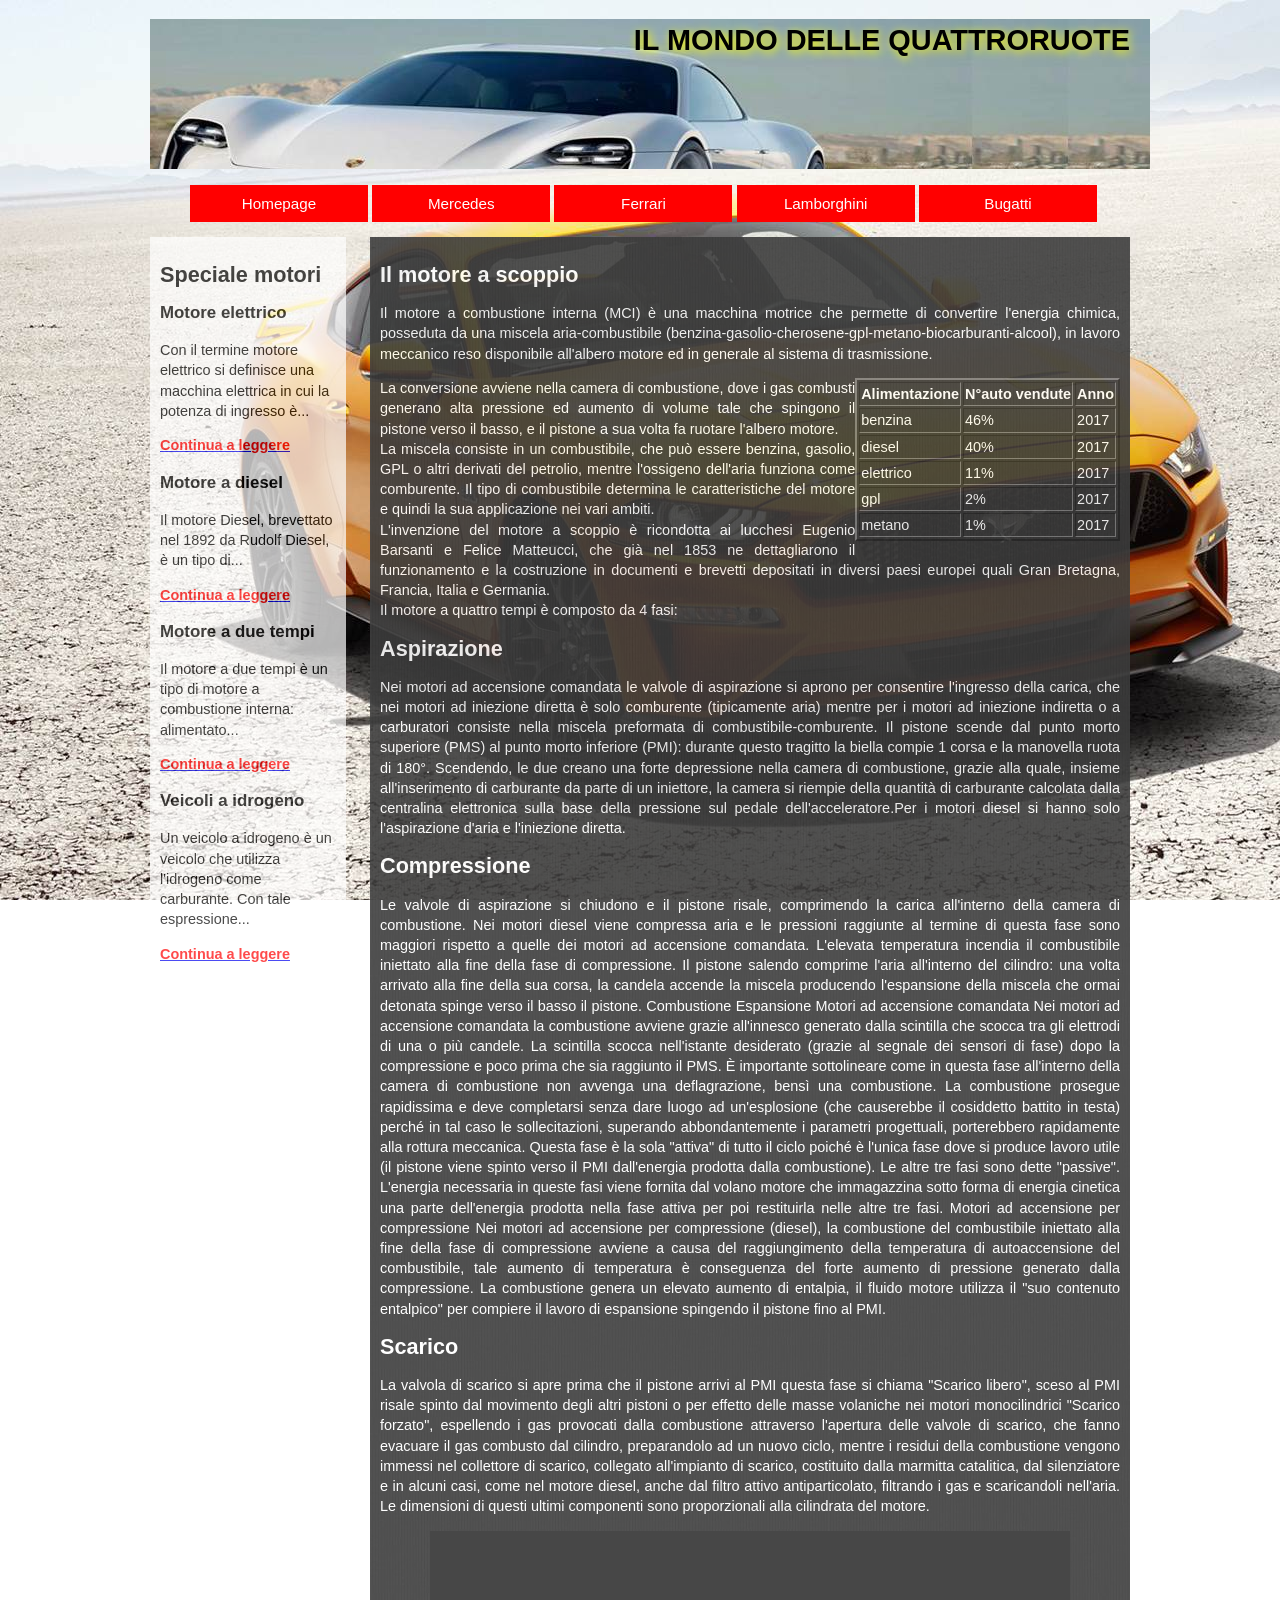
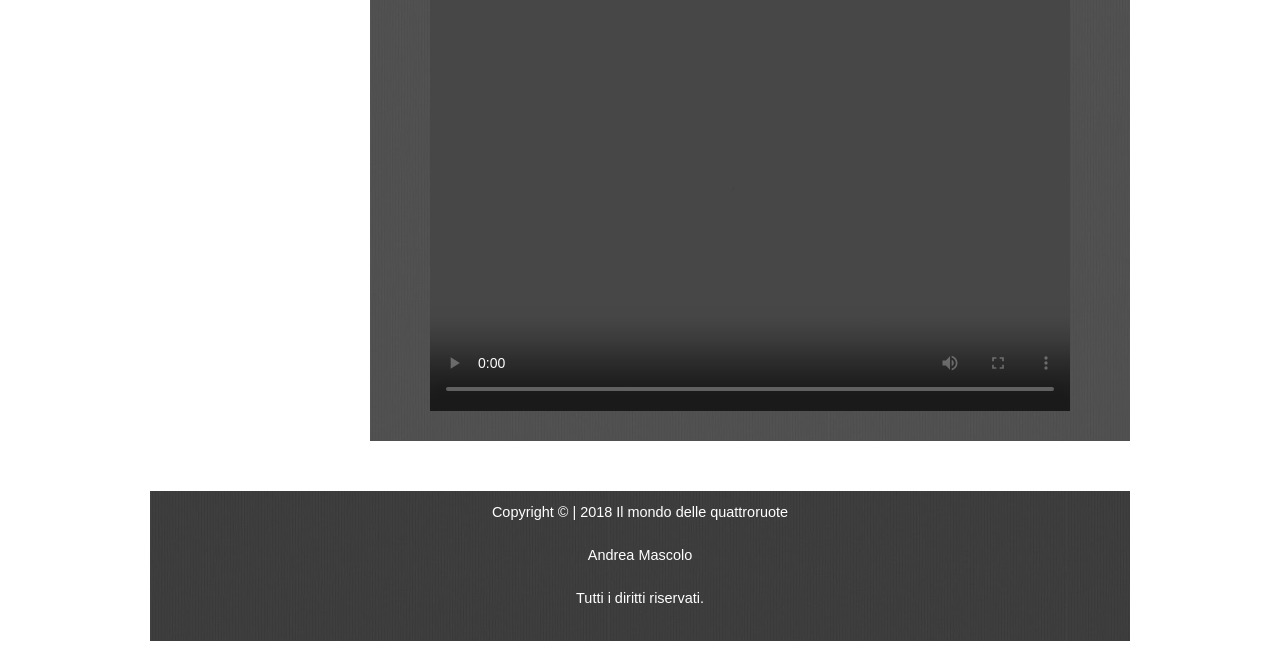
==== index.html @ 97b82dee "Add author name to footer in index.html Updated the footer to include the author's name." ====
<!doctype html>
<html lang="it">
<head>
	<meta charset="utf-8" />
	<title>Home | I motori </title>
	<link href="./css/stile.css" rel="stylesheet" type="text/css" />
</head>
<body>
	<header> 
		<h1> IL MONDO DELLE QUATTRORUOTE </h1>
	</header>
	<div id="menu">
		<ul>
			<li><a href="index.html" title="Homepage">Homepage</a></li>
			<li><a href="Mercedes.html" title="Mercedes">Mercedes</a></li> 
			<li><a href="Ferrari.html" title="Ferrari">Ferrari</a></li>
			<li><a href="Lamborghini.html" title="Lamborghini">Lamborghini</a></li>
			<li><a href="Bugatti.html" title="Bugatti">Bugatti</a></li>
		</ul>
	</div>
	<aside>
		<h2> Speciale motori </h2>
		<h3> Motore elettrico </h3>
		<p> Con il termine motore elettrico si definisce una macchina elettrica in cui la potenza di ingresso è...</p>
			<a href=https://it.wikipedia.org/wiki/Motore_elettrico  target="_blanck" ><div id=aside><b>Continua a leggere</b></div></a>
		<h3> Motore a diesel </h3>
		<p> Il motore Diesel, brevettato nel 1892 da Rudolf Diesel, è un tipo di...</p> 
			<a href=https://it.wikipedia.org/wiki/Motore_Diesel target="_blanck"><div id=aside><b>Continua a leggere</b></div></a>
		<h3> Motore a due tempi </h3>
		<p> Il motore a due tempi è un tipo di motore a combustione interna: alimentato... </p>
			<a href=https://it.wikipedia.org/wiki/Motore_a_due_tempi target="_blanck"><div id=aside><b>Continua a leggere</b></div></a>
		<h3> Veicoli a idrogeno </h3>
		<p> Un veicolo a idrogeno è un veicolo che utilizza l'idrogeno come carburante. Con tale espressione...</p>
			<a href=https://it.wikipedia.org/wiki/Veicolo_a_idrogeno target="_blanck"><div id=aside><b>Continua a leggere</b></div></a>
	</aside>
	<section>
		<article>
			<h2> Il motore a scoppio</h2>
				<p>Il motore a combustione interna (MCI) è una macchina motrice che permette di convertire l'energia chimica, posseduta da 
				una miscela aria-combustibile (benzina-gasolio-cherosene-gpl-metano-biocarburanti-alcool), in lavoro meccanico reso 
				disponibile all'albero motore ed in generale al sistema di trasmissione.<br>
				<table border=2 align="right" hspace="20" vspace="20">
					<th> Alimentazione<th>N°auto vendute<th>Anno
					<tr><td>benzina<td>46%<td>2017</tr>
					<tr><td>diesel<td>40%<td>2017</tr>
					<tr><td>elettrico<td>11%<td>2017</tr>
					<tr><td>gpl<td>2%<td>2017</tr>
					<tr><td>metano<td>1%<td>2017</tr>
				</table>
				La conversione avviene nella camera di combustione, dove i gas combusti generano alta pressione ed aumento di volume tale 
				che spingono il pistone verso il basso, e il pistone a sua volta fa ruotare l'albero motore.<br>
				La miscela consiste in un combustibile, che può essere benzina, gasolio, GPL o altri derivati del petrolio, mentre 
				l'ossigeno dell'aria funziona come comburente. Il tipo di combustibile determina le caratteristiche del motore e quindi 
				la sua applicazione nei vari ambiti. <br>
				L'invenzione del motore a scoppio è ricondotta ai lucchesi Eugenio Barsanti e Felice Matteucci, che già nel 1853 ne 
				dettagliarono il funzionamento e la costruzione in documenti e brevetti depositati in diversi paesi europei quali Gran 
				Bretagna, Francia, Italia e Germania.<br> 
				Il motore  a quattro tempi è composto da 4 fasi:</p>
			<h2> Aspirazione </h2>
				<p>Nei motori ad accensione comandata le valvole di aspirazione si aprono per consentire l'ingresso della carica, che nei motori ad 
				iniezione diretta è solo comburente (tipicamente aria) mentre per i motori ad iniezione indiretta o a carburatori consiste nella 
				miscela preformata di combustibile-comburente. Il pistone scende dal punto morto superiore (PMS) al punto morto inferiore (PMI): 
				durante questo tragitto la biella compie 1 corsa e la manovella ruota di 180°. Scendendo, le due creano una forte depressione nella 
				camera di combustione, grazie alla quale, insieme all'inserimento di carburante da parte di un iniettore, la camera si riempie della 
				quantità di carburante calcolata dalla centralina elettronica sulla base della pressione sul pedale dell'acceleratore.Per i motori 
				diesel si hanno solo l'aspirazione d'aria e l'iniezione diretta.</p>
			<h2> Compressione </h2>
				<p>Le valvole di aspirazione si chiudono e il pistone risale, comprimendo la carica all'interno della camera di combustione.
				Nei motori diesel viene compressa aria e le pressioni raggiunte al termine di questa fase sono maggiori rispetto a quelle dei 
				motori ad accensione comandata. L'elevata temperatura incendia il combustibile iniettato alla fine della fase di compressione.
				Il pistone salendo comprime l'aria all'interno del cilindro: una volta arrivato alla fine della sua corsa, la candela accende 
				la miscela producendo l'espansione della miscela che ormai detonata spinge verso il basso il pistone.
				Combustione Espansione
				Motori ad accensione comandata
				Nei motori ad accensione comandata la combustione avviene grazie all'innesco generato dalla scintilla che scocca tra gli elettrodi di una o più candele. 
				La scintilla scocca nell'istante desiderato (grazie al segnale dei sensori di fase) dopo la compressione e poco prima che sia raggiunto il PMS. È importante
				sottolineare come in questa fase all'interno della camera di combustione non avvenga una deflagrazione, bensì una combustione. La combustione prosegue 
				rapidissima e deve completarsi senza dare luogo ad un'esplosione (che causerebbe il cosiddetto battito in testa) perché in tal caso le sollecitazioni, 
				superando abbondantemente i parametri progettuali, porterebbero rapidamente alla rottura meccanica. Questa fase è la sola "attiva" di tutto il ciclo poiché 
				è l'unica fase dove si produce lavoro utile (il pistone viene spinto verso il PMI dall'energia prodotta dalla combustione). Le altre tre fasi sono dette 
				"passive". L'energia necessaria in queste fasi viene fornita dal volano motore che immagazzina sotto forma di energia cinetica una parte dell'energia 
				prodotta nella fase attiva per poi restituirla nelle altre tre fasi.
				Motori ad accensione per compressione
				Nei motori ad accensione per compressione (diesel), la combustione del combustibile iniettato alla fine della fase di compressione avviene a causa del 
				raggiungimento della temperatura di autoaccensione del combustibile, tale aumento di temperatura è conseguenza del forte aumento di pressione generato 
				dalla compressione. La combustione genera un elevato aumento di entalpia, il fluido motore utilizza il "suo contenuto entalpico" per compiere il lavoro 
				di espansione spingendo il pistone fino al PMI.</p>
			<h2>Scarico</h2>
				<p>La valvola di scarico si apre prima che il pistone arrivi al PMI questa fase si chiama "Scarico libero", sceso al PMI risale spinto dal movimento degli
				altri pistoni o per effetto delle masse volaniche nei motori monocilindrici "Scarico forzato", espellendo i gas provocati dalla combustione attraverso 
				l'apertura delle valvole di scarico, che fanno evacuare il gas combusto dal cilindro, preparandolo ad un nuovo ciclo, mentre i residui della combustione 
				vengono immessi nel collettore di scarico, collegato all'impianto di scarico, costituito dalla marmitta catalitica, dal silenziatore e in alcuni casi, 
				come nel motore diesel, anche dal filtro attivo antiparticolato, filtrando i gas e scaricandoli nell'aria. Le dimensioni di questi ultimi componenti sono 
				proporzionali alla cilindrata del motore.</p>
		<article>	
			<div id="video">
				<video width="640" height="480" controls>
					<source src="./video/Funzionamento_motore.mp4" type="video/mp4">
				</video>
			</div>
		</article>
	</section>	
</body>
<footer>
	<div id="footer">
		Copyright © | 2018 Il mondo delle quattroruote<br>
		Andrea Mascolo<br>
		Tutti i diritti riservati.<br>
</footer>
</html>
---- css/stile.css ----
header {
	width:980px;
	height:150px;
	text-transform: uppercase;
	text-align:right;
	padding-right:20px;
	margin:10px auto;
	text-shadow: 2px 2px 10px yellow;
	background-image:url(../img/porshe.jpg);
	font-family:Helvetica, serif;
	font-size:95%;
	line-height:3em
}

div#menu a {
	display:inline-block;
	color:white;
	background-color: red;
	font-family:Helvetica;
	text-decoration:none;
	text-align:center;
    width: 150px;
    padding: 8px 14px;
}
	#menu a:hover, a:active {
    background-color: purple;
}
div#menu li{
	display:inline
}

body {
	width:980px;
	margin:10px auto;
	background-image:url(../img/mustang.jpg);
	background-attachment:fixed;
	fi lter:blur(5px);
	font-family:Helvetica, Arial, Verdana, sans-serif;
	font-size:95%;
	line-height:1.4em
}


aside {
	width:18%;
	float:left;
	text-align:left;
	margin-bottom:20px auto;
	padding: 10px;
	background-color:white;
	color:black;
	opacity:0.7;
	font-family: Arial;
	font-size:95%;
	line-height:1.4em;
}


div#aside {
	color:red;
	text-decoration:none;	
}

section {
	margin:10px auto;
	margin-left:220px;
	text-align:justify;
	padding:10px;
	background-image:url(../img/grigio_scuro.jpg);
	opacity:0.9;
	color:white;
	font-family:Helvetica, Arial, Verdana, sans-serif;
	font-size:95%;
	line-height:1.4em
}

div#tabella {
	text-align:center;
	align-items:right;
	padding-left:200px;
}
div#video {
	padding-left:50px;
	height:500px;
	
}
div#mercedesimg{
	position:absolute,fixed;
	left:700px;
	top:250px;
}
div#footer {
	width:980px;
	height:150px;
	text-align:center;
	margin:10px auto;
	margin-top:50px;
	margin-bottom:20px;
	font-family:Helvetica, serif;
	font-size:95%;
	line-height:3em;
	background-image:url(../img/grigio_scuro.jpg);
	color:white;
}
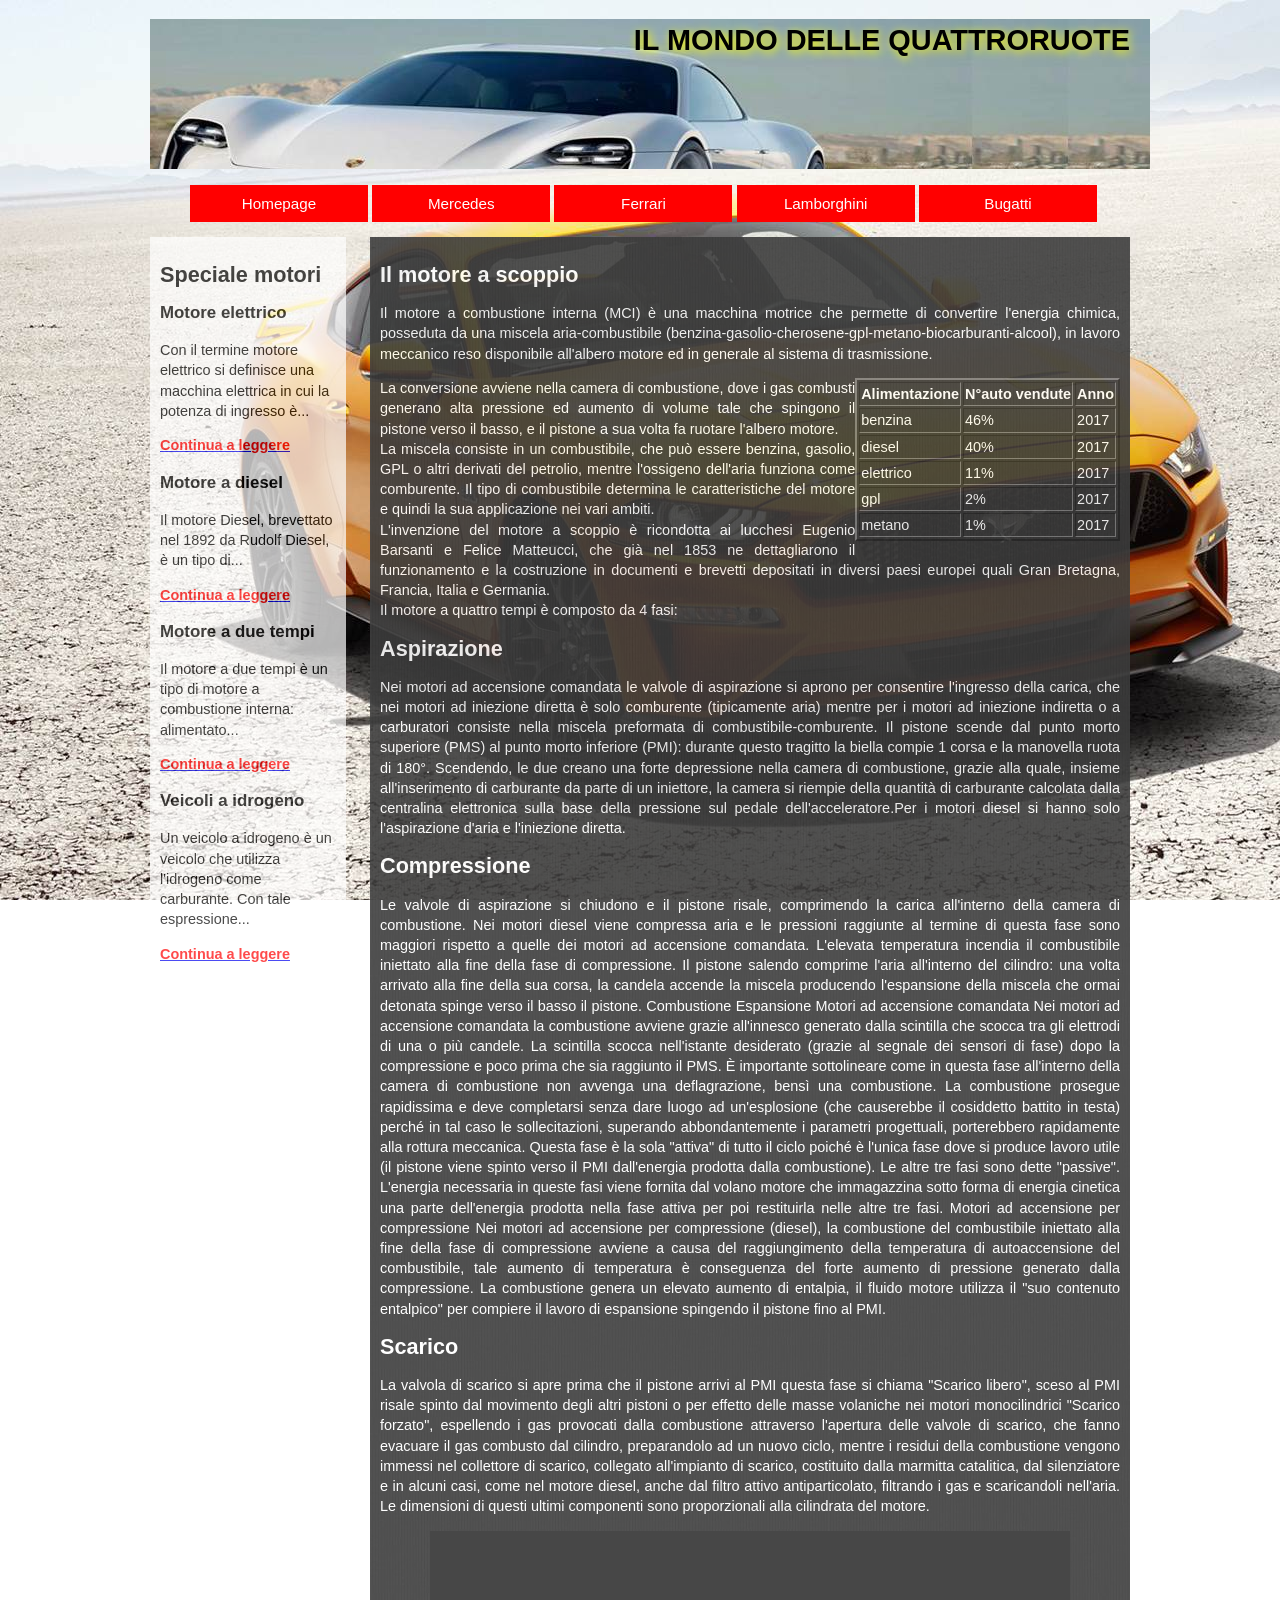
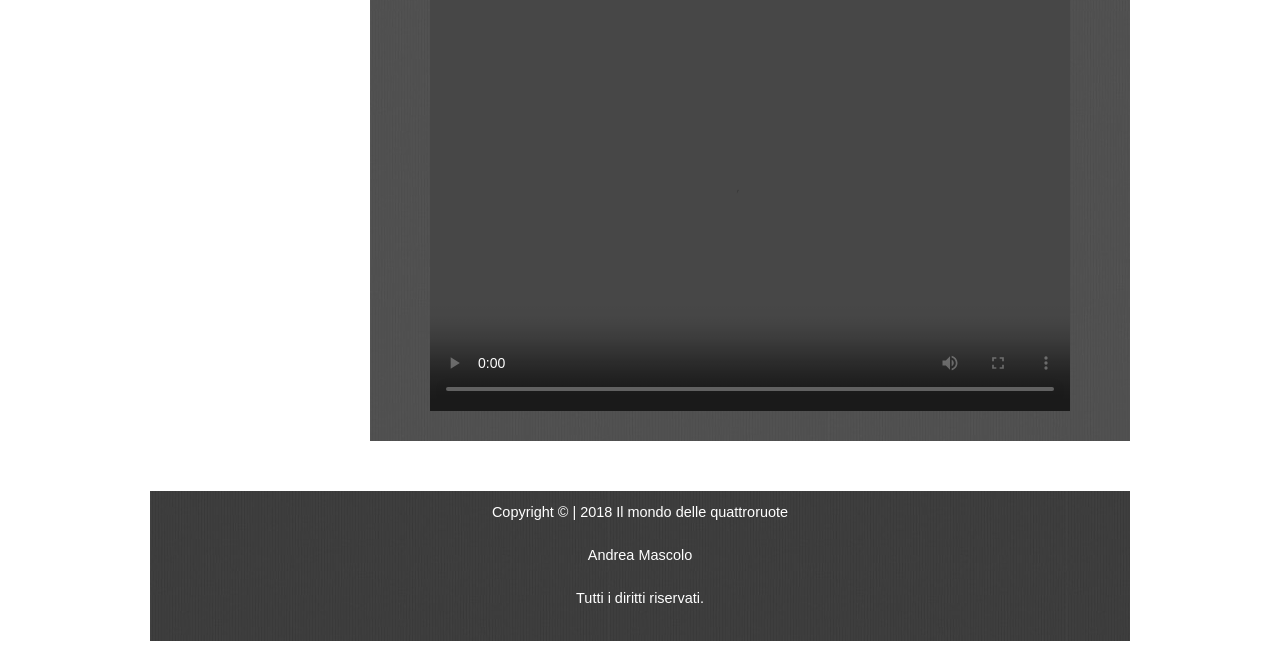
==== commit 752e1ed0: "Add favicon and clean up HTML structure Added a favicon link and ensured proper HTML structure." ====
--- a/index.html
+++ b/index.html
@@ -4,6 +4,9 @@
 	<meta charset="utf-8" />
 	<title>Home | I motori </title>
 	<link href="./css/stile.css" rel="stylesheet" type="text/css" />
+	<link rel="icon" href="img/Icon_mustang.jpg" type="image">
+
+	
 </head>
 <body>
 	<header> 
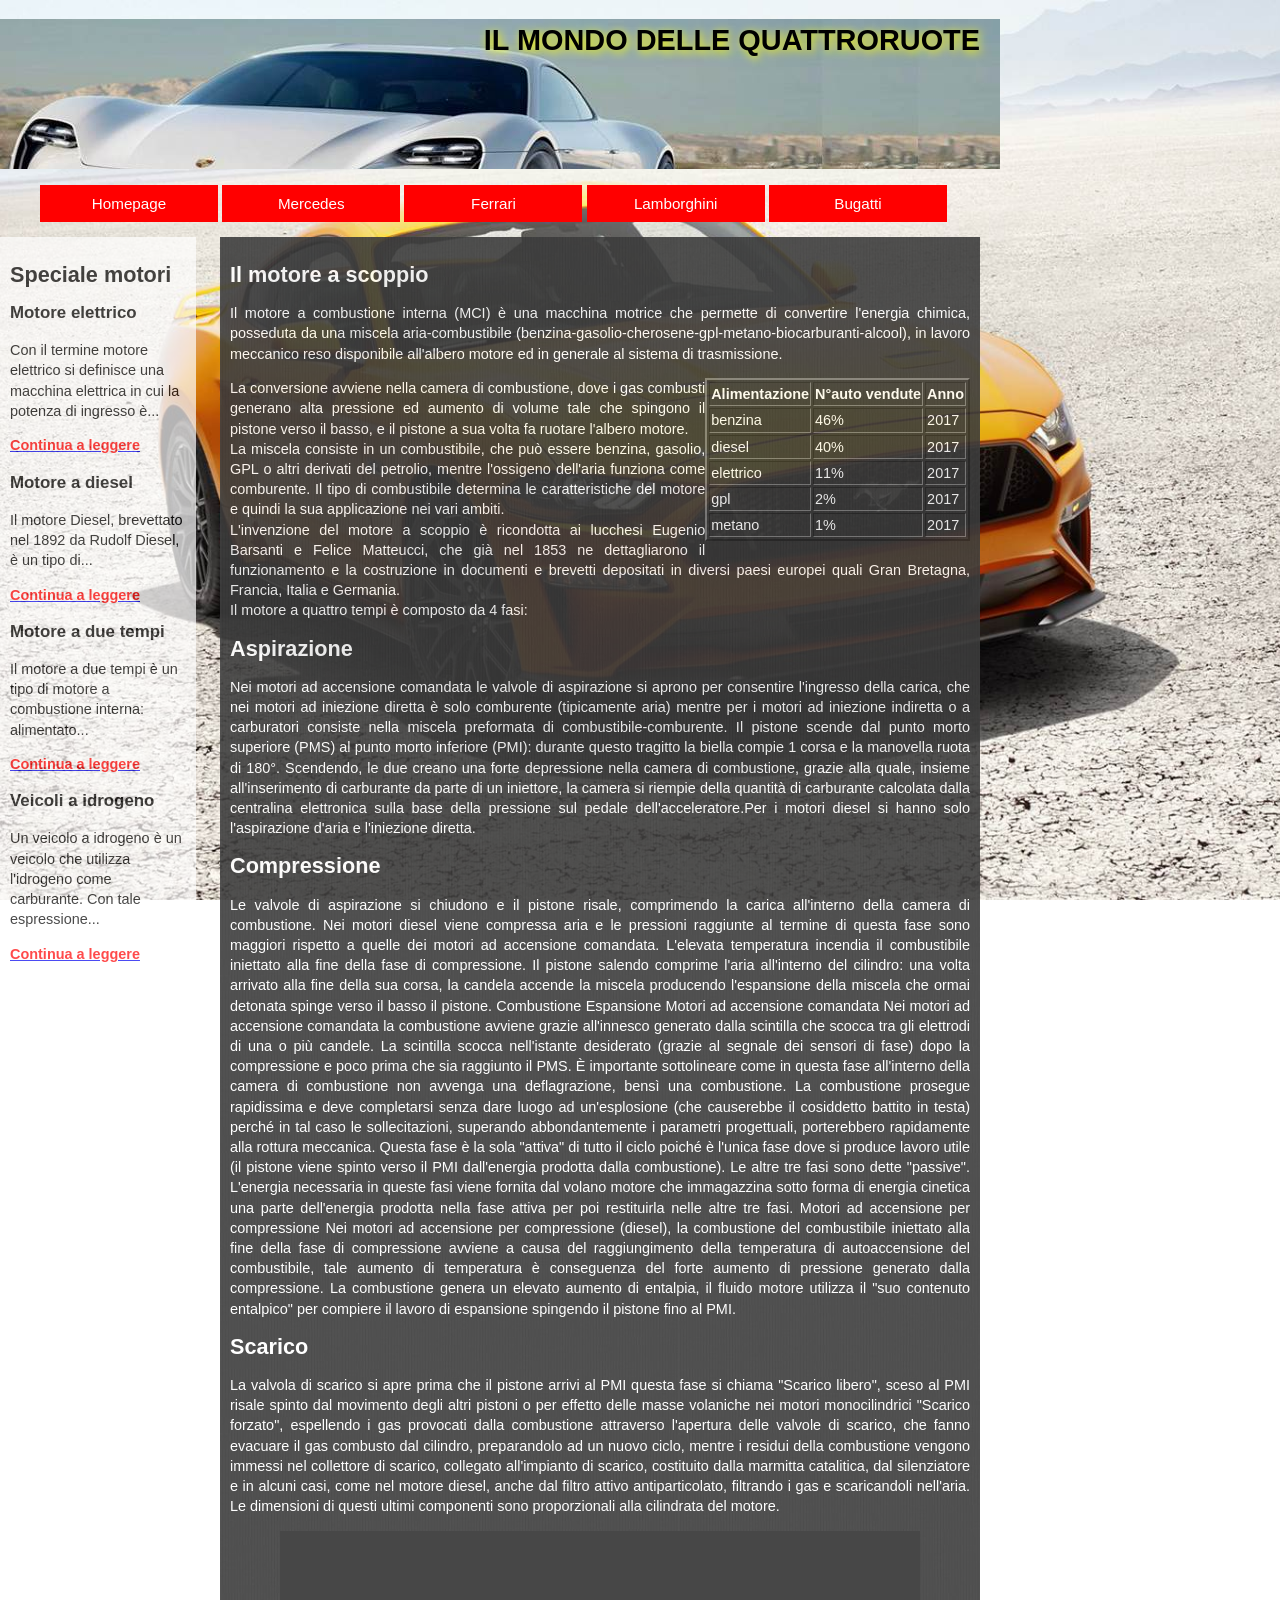
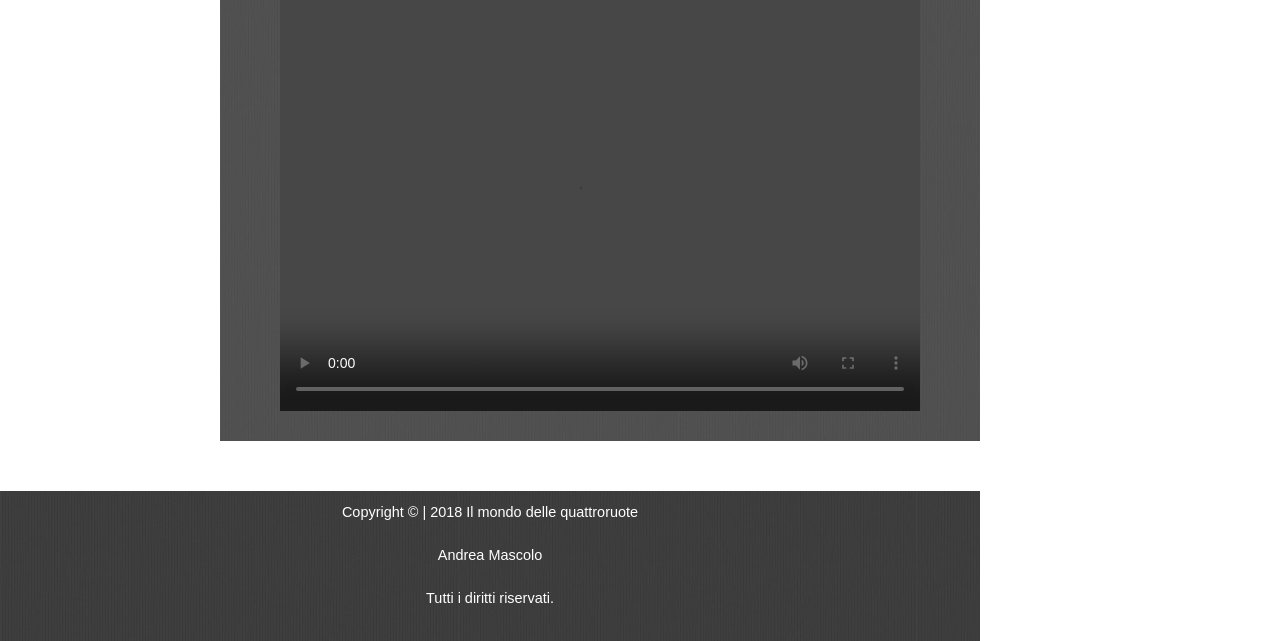
==== commit ebf6dc0b: "Wrap main content in a container div Added a container div to wrap the main content for better layou" ====
--- a/index.html
+++ b/index.html
@@ -9,6 +9,7 @@
 	
 </head>
 <body>
+	<div class="container"> 
 	<header> 
 		<h1> IL MONDO DELLE QUATTRORUOTE </h1>
 	</header>
@@ -103,6 +104,7 @@
 			</div>
 		</article>
 	</section>	
+	</div>
 </body>
 <footer>
 	<div id="footer">
--- a/css/stile.css
+++ b/css/stile.css
@@ -34,7 +34,13 @@
 	margin:10px auto;
 	background-image:url(../img/mustang.jpg);
 	background-attachment:fixed;
-	fi lter:blur(5px);
+	margin: 0; /* elimina bordi bianchi */
+	height: 100vh;
+
+	background-size: cover;        /* copre tutto lo schermo */
+	background-position: center;   /* centrata */
+	background-repeat: no-repeat;  /* niente ripetizione */
+ 	background-size: cover;
 	font-family:Helvetica, Arial, Verdana, sans-serif;
 	font-size:95%;
 	line-height:1.4em
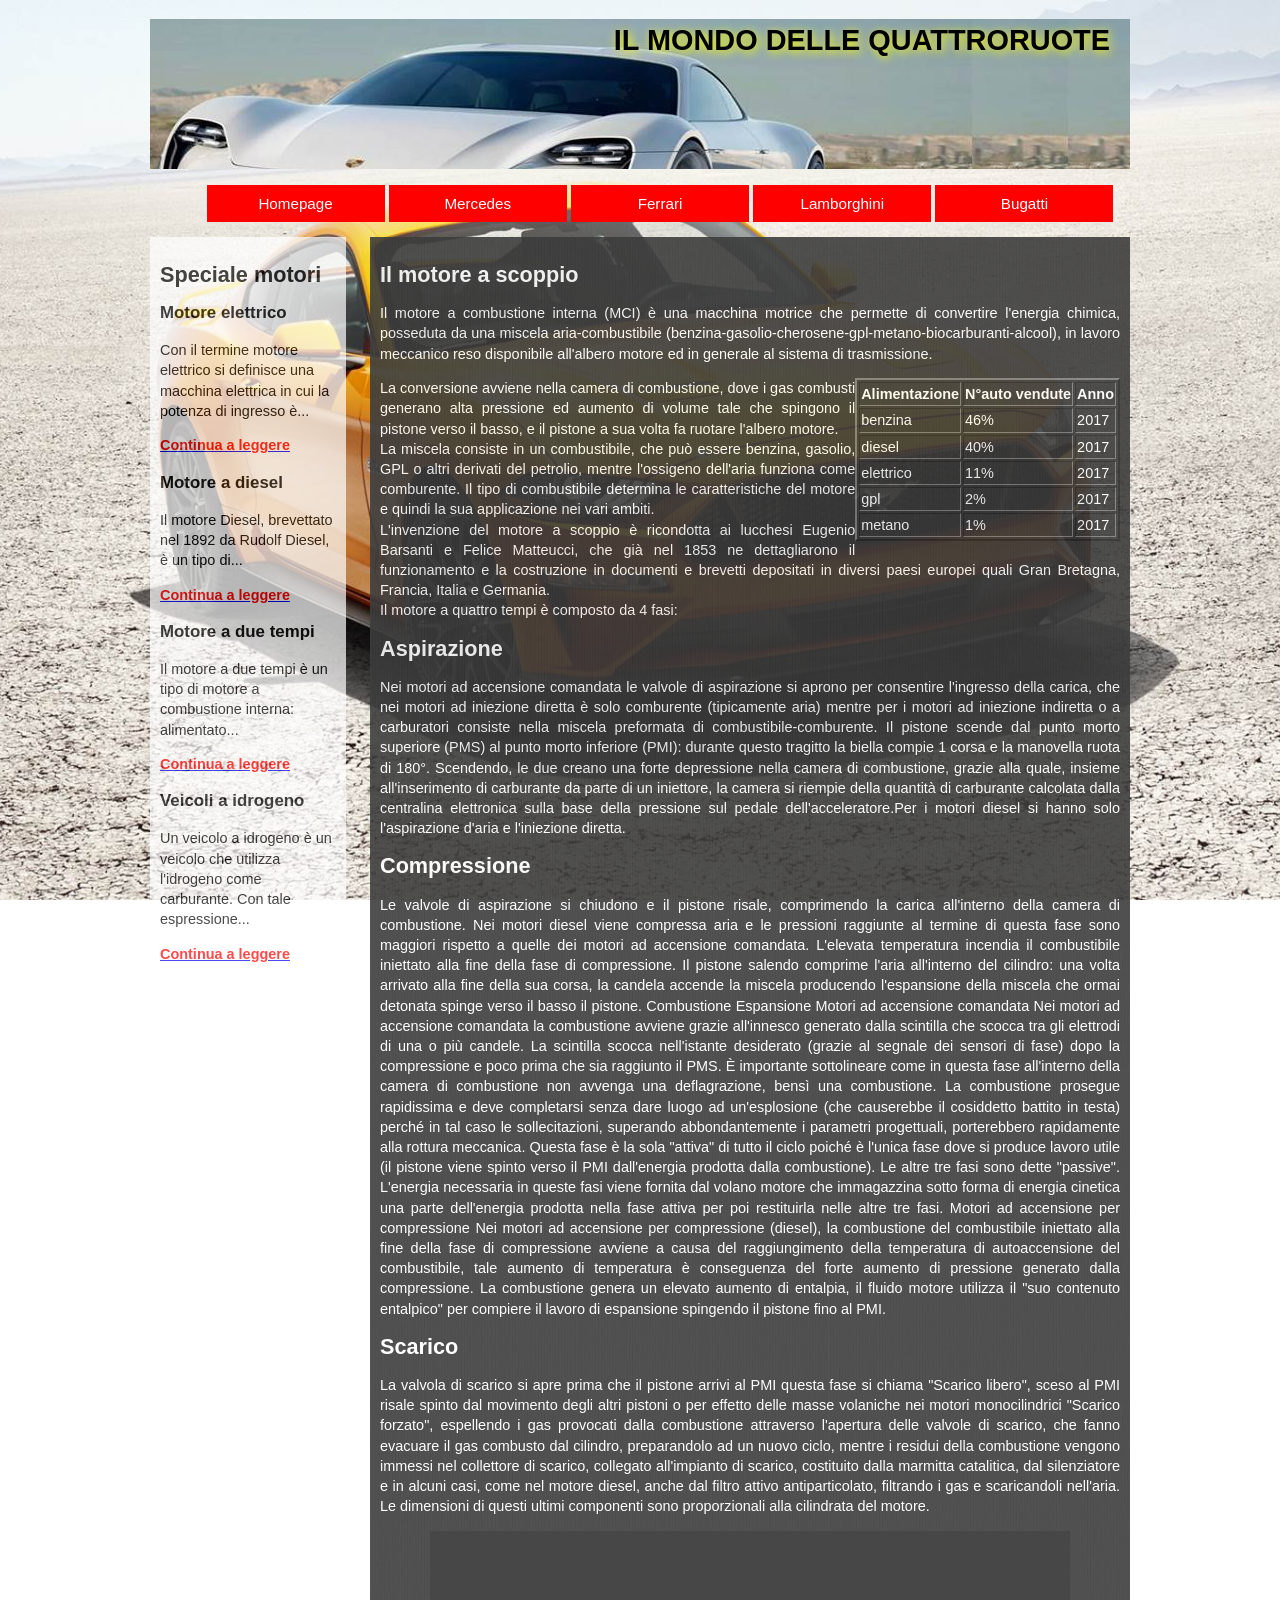
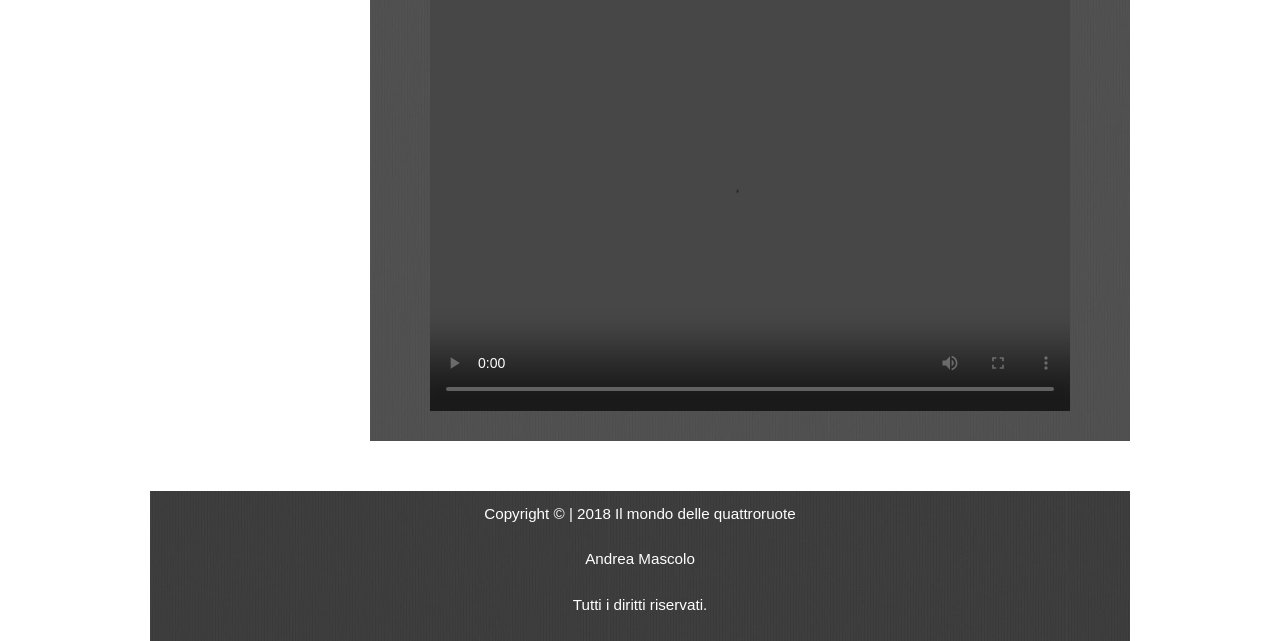
==== commit a4800f51: "aggiornamento div" ====
--- a/index.html
+++ b/index.html
@@ -10,100 +10,100 @@
 </head>
 <body>
 	<div class="container"> 
-	<header> 
-		<h1> IL MONDO DELLE QUATTRORUOTE </h1>
-	</header>
-	<div id="menu">
-		<ul>
-			<li><a href="index.html" title="Homepage">Homepage</a></li>
-			<li><a href="Mercedes.html" title="Mercedes">Mercedes</a></li> 
-			<li><a href="Ferrari.html" title="Ferrari">Ferrari</a></li>
-			<li><a href="Lamborghini.html" title="Lamborghini">Lamborghini</a></li>
-			<li><a href="Bugatti.html" title="Bugatti">Bugatti</a></li>
-		</ul>
-	</div>
-	<aside>
-		<h2> Speciale motori </h2>
-		<h3> Motore elettrico </h3>
-		<p> Con il termine motore elettrico si definisce una macchina elettrica in cui la potenza di ingresso è...</p>
-			<a href=https://it.wikipedia.org/wiki/Motore_elettrico  target="_blanck" ><div id=aside><b>Continua a leggere</b></div></a>
-		<h3> Motore a diesel </h3>
-		<p> Il motore Diesel, brevettato nel 1892 da Rudolf Diesel, è un tipo di...</p> 
-			<a href=https://it.wikipedia.org/wiki/Motore_Diesel target="_blanck"><div id=aside><b>Continua a leggere</b></div></a>
-		<h3> Motore a due tempi </h3>
-		<p> Il motore a due tempi è un tipo di motore a combustione interna: alimentato... </p>
-			<a href=https://it.wikipedia.org/wiki/Motore_a_due_tempi target="_blanck"><div id=aside><b>Continua a leggere</b></div></a>
-		<h3> Veicoli a idrogeno </h3>
-		<p> Un veicolo a idrogeno è un veicolo che utilizza l'idrogeno come carburante. Con tale espressione...</p>
-			<a href=https://it.wikipedia.org/wiki/Veicolo_a_idrogeno target="_blanck"><div id=aside><b>Continua a leggere</b></div></a>
-	</aside>
-	<section>
-		<article>
-			<h2> Il motore a scoppio</h2>
-				<p>Il motore a combustione interna (MCI) è una macchina motrice che permette di convertire l'energia chimica, posseduta da 
-				una miscela aria-combustibile (benzina-gasolio-cherosene-gpl-metano-biocarburanti-alcool), in lavoro meccanico reso 
-				disponibile all'albero motore ed in generale al sistema di trasmissione.<br>
-				<table border=2 align="right" hspace="20" vspace="20">
-					<th> Alimentazione<th>N°auto vendute<th>Anno
-					<tr><td>benzina<td>46%<td>2017</tr>
-					<tr><td>diesel<td>40%<td>2017</tr>
-					<tr><td>elettrico<td>11%<td>2017</tr>
-					<tr><td>gpl<td>2%<td>2017</tr>
-					<tr><td>metano<td>1%<td>2017</tr>
-				</table>
-				La conversione avviene nella camera di combustione, dove i gas combusti generano alta pressione ed aumento di volume tale 
-				che spingono il pistone verso il basso, e il pistone a sua volta fa ruotare l'albero motore.<br>
-				La miscela consiste in un combustibile, che può essere benzina, gasolio, GPL o altri derivati del petrolio, mentre 
-				l'ossigeno dell'aria funziona come comburente. Il tipo di combustibile determina le caratteristiche del motore e quindi 
-				la sua applicazione nei vari ambiti. <br>
-				L'invenzione del motore a scoppio è ricondotta ai lucchesi Eugenio Barsanti e Felice Matteucci, che già nel 1853 ne 
-				dettagliarono il funzionamento e la costruzione in documenti e brevetti depositati in diversi paesi europei quali Gran 
-				Bretagna, Francia, Italia e Germania.<br> 
-				Il motore  a quattro tempi è composto da 4 fasi:</p>
-			<h2> Aspirazione </h2>
-				<p>Nei motori ad accensione comandata le valvole di aspirazione si aprono per consentire l'ingresso della carica, che nei motori ad 
-				iniezione diretta è solo comburente (tipicamente aria) mentre per i motori ad iniezione indiretta o a carburatori consiste nella 
-				miscela preformata di combustibile-comburente. Il pistone scende dal punto morto superiore (PMS) al punto morto inferiore (PMI): 
-				durante questo tragitto la biella compie 1 corsa e la manovella ruota di 180°. Scendendo, le due creano una forte depressione nella 
-				camera di combustione, grazie alla quale, insieme all'inserimento di carburante da parte di un iniettore, la camera si riempie della 
-				quantità di carburante calcolata dalla centralina elettronica sulla base della pressione sul pedale dell'acceleratore.Per i motori 
-				diesel si hanno solo l'aspirazione d'aria e l'iniezione diretta.</p>
-			<h2> Compressione </h2>
-				<p>Le valvole di aspirazione si chiudono e il pistone risale, comprimendo la carica all'interno della camera di combustione.
-				Nei motori diesel viene compressa aria e le pressioni raggiunte al termine di questa fase sono maggiori rispetto a quelle dei 
-				motori ad accensione comandata. L'elevata temperatura incendia il combustibile iniettato alla fine della fase di compressione.
-				Il pistone salendo comprime l'aria all'interno del cilindro: una volta arrivato alla fine della sua corsa, la candela accende 
-				la miscela producendo l'espansione della miscela che ormai detonata spinge verso il basso il pistone.
-				Combustione Espansione
-				Motori ad accensione comandata
-				Nei motori ad accensione comandata la combustione avviene grazie all'innesco generato dalla scintilla che scocca tra gli elettrodi di una o più candele. 
-				La scintilla scocca nell'istante desiderato (grazie al segnale dei sensori di fase) dopo la compressione e poco prima che sia raggiunto il PMS. È importante
-				sottolineare come in questa fase all'interno della camera di combustione non avvenga una deflagrazione, bensì una combustione. La combustione prosegue 
-				rapidissima e deve completarsi senza dare luogo ad un'esplosione (che causerebbe il cosiddetto battito in testa) perché in tal caso le sollecitazioni, 
-				superando abbondantemente i parametri progettuali, porterebbero rapidamente alla rottura meccanica. Questa fase è la sola "attiva" di tutto il ciclo poiché 
-				è l'unica fase dove si produce lavoro utile (il pistone viene spinto verso il PMI dall'energia prodotta dalla combustione). Le altre tre fasi sono dette 
-				"passive". L'energia necessaria in queste fasi viene fornita dal volano motore che immagazzina sotto forma di energia cinetica una parte dell'energia 
-				prodotta nella fase attiva per poi restituirla nelle altre tre fasi.
-				Motori ad accensione per compressione
-				Nei motori ad accensione per compressione (diesel), la combustione del combustibile iniettato alla fine della fase di compressione avviene a causa del 
-				raggiungimento della temperatura di autoaccensione del combustibile, tale aumento di temperatura è conseguenza del forte aumento di pressione generato 
-				dalla compressione. La combustione genera un elevato aumento di entalpia, il fluido motore utilizza il "suo contenuto entalpico" per compiere il lavoro 
-				di espansione spingendo il pistone fino al PMI.</p>
-			<h2>Scarico</h2>
-				<p>La valvola di scarico si apre prima che il pistone arrivi al PMI questa fase si chiama "Scarico libero", sceso al PMI risale spinto dal movimento degli
-				altri pistoni o per effetto delle masse volaniche nei motori monocilindrici "Scarico forzato", espellendo i gas provocati dalla combustione attraverso 
-				l'apertura delle valvole di scarico, che fanno evacuare il gas combusto dal cilindro, preparandolo ad un nuovo ciclo, mentre i residui della combustione 
-				vengono immessi nel collettore di scarico, collegato all'impianto di scarico, costituito dalla marmitta catalitica, dal silenziatore e in alcuni casi, 
-				come nel motore diesel, anche dal filtro attivo antiparticolato, filtrando i gas e scaricandoli nell'aria. Le dimensioni di questi ultimi componenti sono 
-				proporzionali alla cilindrata del motore.</p>
-		<article>	
-			<div id="video">
-				<video width="640" height="480" controls>
-					<source src="./video/Funzionamento_motore.mp4" type="video/mp4">
-				</video>
-			</div>
-		</article>
-	</section>	
+		<header> 
+			<h1> IL MONDO DELLE QUATTRORUOTE </h1>
+		</header>
+		<div id="menu">
+			<ul>
+				<li><a href="index.html" title="Homepage">Homepage</a></li>
+				<li><a href="Mercedes.html" title="Mercedes">Mercedes</a></li> 
+				<li><a href="Ferrari.html" title="Ferrari">Ferrari</a></li>
+				<li><a href="Lamborghini.html" title="Lamborghini">Lamborghini</a></li>
+				<li><a href="Bugatti.html" title="Bugatti">Bugatti</a></li>
+			</ul>
+		</div>
+		<aside>
+			<h2> Speciale motori </h2>
+			<h3> Motore elettrico </h3>
+			<p> Con il termine motore elettrico si definisce una macchina elettrica in cui la potenza di ingresso è...</p>
+				<a href=https://it.wikipedia.org/wiki/Motore_elettrico  target="_blanck" ><div id=aside><b>Continua a leggere</b></div></a>
+			<h3> Motore a diesel </h3>
+			<p> Il motore Diesel, brevettato nel 1892 da Rudolf Diesel, è un tipo di...</p> 
+				<a href=https://it.wikipedia.org/wiki/Motore_Diesel target="_blanck"><div id=aside><b>Continua a leggere</b></div></a>
+			<h3> Motore a due tempi </h3>
+			<p> Il motore a due tempi è un tipo di motore a combustione interna: alimentato... </p>
+				<a href=https://it.wikipedia.org/wiki/Motore_a_due_tempi target="_blanck"><div id=aside><b>Continua a leggere</b></div></a>
+			<h3> Veicoli a idrogeno </h3>
+			<p> Un veicolo a idrogeno è un veicolo che utilizza l'idrogeno come carburante. Con tale espressione...</p>
+				<a href=https://it.wikipedia.org/wiki/Veicolo_a_idrogeno target="_blanck"><div id=aside><b>Continua a leggere</b></div></a>
+		</aside>
+		<section>
+			<article>
+				<h2> Il motore a scoppio</h2>
+					<p>Il motore a combustione interna (MCI) è una macchina motrice che permette di convertire l'energia chimica, posseduta da 
+					una miscela aria-combustibile (benzina-gasolio-cherosene-gpl-metano-biocarburanti-alcool), in lavoro meccanico reso 
+					disponibile all'albero motore ed in generale al sistema di trasmissione.<br>
+					<table border=2 align="right" hspace="20" vspace="20">
+						<th> Alimentazione<th>N°auto vendute<th>Anno
+						<tr><td>benzina<td>46%<td>2017</tr>
+						<tr><td>diesel<td>40%<td>2017</tr>
+						<tr><td>elettrico<td>11%<td>2017</tr>
+						<tr><td>gpl<td>2%<td>2017</tr>
+						<tr><td>metano<td>1%<td>2017</tr>
+					</table>
+					La conversione avviene nella camera di combustione, dove i gas combusti generano alta pressione ed aumento di volume tale 
+					che spingono il pistone verso il basso, e il pistone a sua volta fa ruotare l'albero motore.<br>
+					La miscela consiste in un combustibile, che può essere benzina, gasolio, GPL o altri derivati del petrolio, mentre 
+					l'ossigeno dell'aria funziona come comburente. Il tipo di combustibile determina le caratteristiche del motore e quindi 
+					la sua applicazione nei vari ambiti. <br>
+					L'invenzione del motore a scoppio è ricondotta ai lucchesi Eugenio Barsanti e Felice Matteucci, che già nel 1853 ne 
+					dettagliarono il funzionamento e la costruzione in documenti e brevetti depositati in diversi paesi europei quali Gran 
+					Bretagna, Francia, Italia e Germania.<br> 
+					Il motore  a quattro tempi è composto da 4 fasi:</p>
+				<h2> Aspirazione </h2>
+					<p>Nei motori ad accensione comandata le valvole di aspirazione si aprono per consentire l'ingresso della carica, che nei motori ad 
+					iniezione diretta è solo comburente (tipicamente aria) mentre per i motori ad iniezione indiretta o a carburatori consiste nella 
+					miscela preformata di combustibile-comburente. Il pistone scende dal punto morto superiore (PMS) al punto morto inferiore (PMI): 
+					durante questo tragitto la biella compie 1 corsa e la manovella ruota di 180°. Scendendo, le due creano una forte depressione nella 
+					camera di combustione, grazie alla quale, insieme all'inserimento di carburante da parte di un iniettore, la camera si riempie della 
+					quantità di carburante calcolata dalla centralina elettronica sulla base della pressione sul pedale dell'acceleratore.Per i motori 
+					diesel si hanno solo l'aspirazione d'aria e l'iniezione diretta.</p>
+				<h2> Compressione </h2>
+					<p>Le valvole di aspirazione si chiudono e il pistone risale, comprimendo la carica all'interno della camera di combustione.
+					Nei motori diesel viene compressa aria e le pressioni raggiunte al termine di questa fase sono maggiori rispetto a quelle dei 
+					motori ad accensione comandata. L'elevata temperatura incendia il combustibile iniettato alla fine della fase di compressione.
+					Il pistone salendo comprime l'aria all'interno del cilindro: una volta arrivato alla fine della sua corsa, la candela accende 
+					la miscela producendo l'espansione della miscela che ormai detonata spinge verso il basso il pistone.
+					Combustione Espansione
+					Motori ad accensione comandata
+					Nei motori ad accensione comandata la combustione avviene grazie all'innesco generato dalla scintilla che scocca tra gli elettrodi di una o più candele. 
+					La scintilla scocca nell'istante desiderato (grazie al segnale dei sensori di fase) dopo la compressione e poco prima che sia raggiunto il PMS. È importante
+					sottolineare come in questa fase all'interno della camera di combustione non avvenga una deflagrazione, bensì una combustione. La combustione prosegue 
+					rapidissima e deve completarsi senza dare luogo ad un'esplosione (che causerebbe il cosiddetto battito in testa) perché in tal caso le sollecitazioni, 
+					superando abbondantemente i parametri progettuali, porterebbero rapidamente alla rottura meccanica. Questa fase è la sola "attiva" di tutto il ciclo poiché 
+					è l'unica fase dove si produce lavoro utile (il pistone viene spinto verso il PMI dall'energia prodotta dalla combustione). Le altre tre fasi sono dette 
+					"passive". L'energia necessaria in queste fasi viene fornita dal volano motore che immagazzina sotto forma di energia cinetica una parte dell'energia 
+					prodotta nella fase attiva per poi restituirla nelle altre tre fasi.
+					Motori ad accensione per compressione
+					Nei motori ad accensione per compressione (diesel), la combustione del combustibile iniettato alla fine della fase di compressione avviene a causa del 
+					raggiungimento della temperatura di autoaccensione del combustibile, tale aumento di temperatura è conseguenza del forte aumento di pressione generato 
+					dalla compressione. La combustione genera un elevato aumento di entalpia, il fluido motore utilizza il "suo contenuto entalpico" per compiere il lavoro 
+					di espansione spingendo il pistone fino al PMI.</p>
+				<h2>Scarico</h2>
+					<p>La valvola di scarico si apre prima che il pistone arrivi al PMI questa fase si chiama "Scarico libero", sceso al PMI risale spinto dal movimento degli
+					altri pistoni o per effetto delle masse volaniche nei motori monocilindrici "Scarico forzato", espellendo i gas provocati dalla combustione attraverso 
+					l'apertura delle valvole di scarico, che fanno evacuare il gas combusto dal cilindro, preparandolo ad un nuovo ciclo, mentre i residui della combustione 
+					vengono immessi nel collettore di scarico, collegato all'impianto di scarico, costituito dalla marmitta catalitica, dal silenziatore e in alcuni casi, 
+					come nel motore diesel, anche dal filtro attivo antiparticolato, filtrando i gas e scaricandoli nell'aria. Le dimensioni di questi ultimi componenti sono 
+					proporzionali alla cilindrata del motore.</p>
+			<article>	
+				<div id="video">
+					<video width="640" height="480" controls>
+						<source src="./video/Funzionamento_motore.mp4" type="video/mp4">
+					</video>
+				</div>
+			</article>
+		</section>	
 	</div>
 </body>
 <footer>
--- a/css/stile.css
+++ b/css/stile.css
@@ -1,5 +1,5 @@
 header {
-	width:980px;
+	width:960px;
 	height:150px;
 	text-transform: uppercase;
 	text-align:right;
@@ -30,17 +30,22 @@
 }
 
 body {
-	width:980px;
-	margin:10px auto;
 	background-image:url(../img/mustang.jpg);
 	background-attachment:fixed;
-	margin: 0; /* elimina bordi bianchi */
+	/*margin: 0; /* elimina bordi bianchi */
 	height: 100vh;
 
 	background-size: cover;        /* copre tutto lo schermo */
 	background-position: center;   /* centrata */
 	background-repeat: no-repeat;  /* niente ripetizione */
  	background-size: cover;
+	
+}
+
+.container {
+	width:980px;
+	margin:10px auto;
+	text-align: center;
 	font-family:Helvetica, Arial, Verdana, sans-serif;
 	font-size:95%;
 	line-height:1.4em
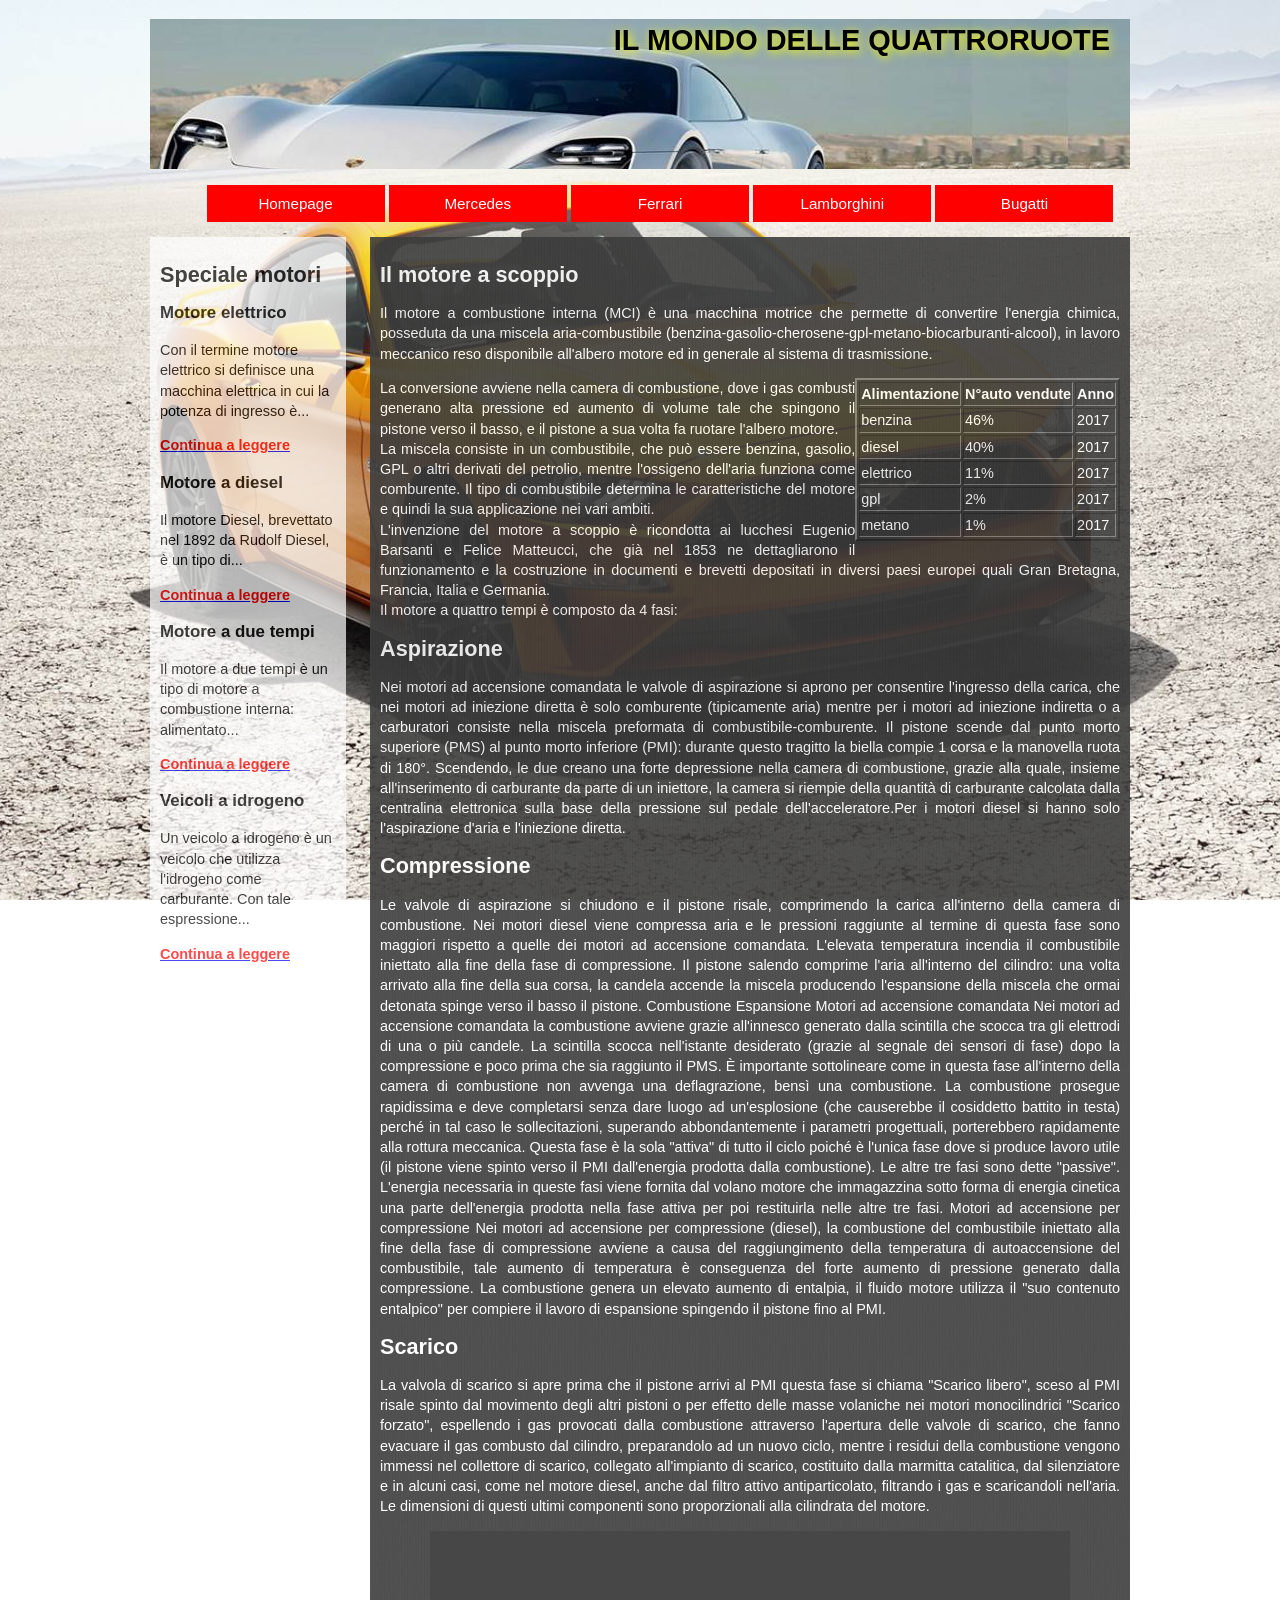
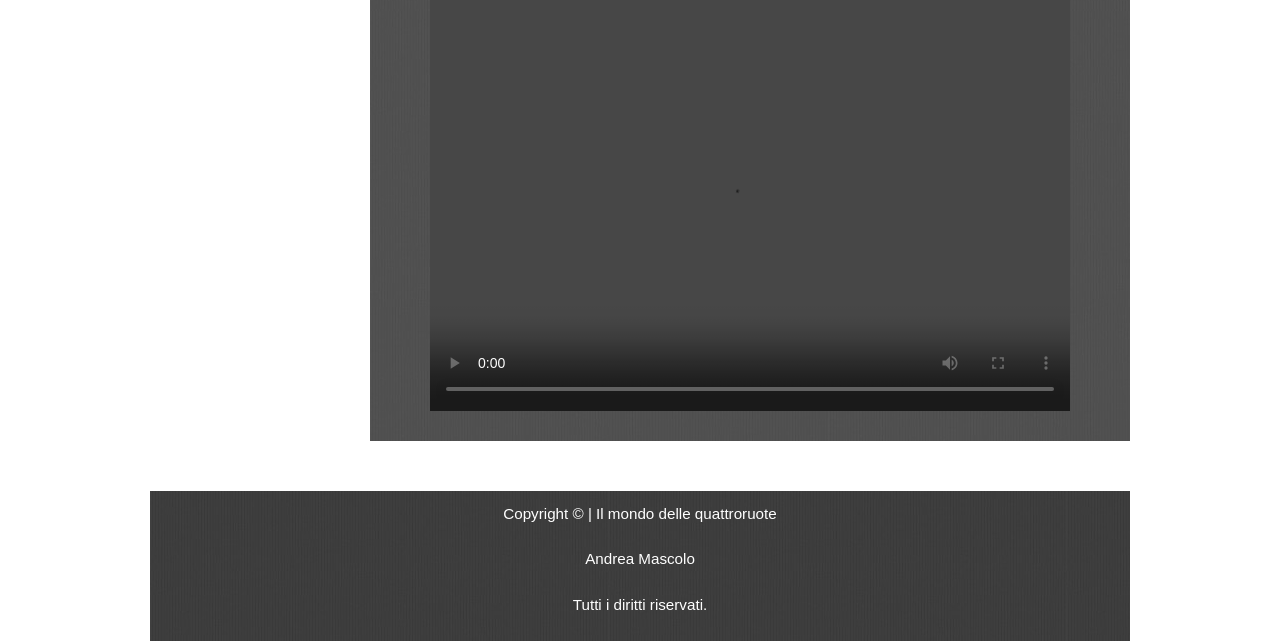
==== commit 14681a1e: "Update footer copyright year dynamically and add script for current year" ====
--- a/index.html
+++ b/index.html
@@ -108,7 +108,7 @@
 </body>
 <footer>
 	<div id="footer">
-		Copyright © | 2018 Il mondo delle quattroruote<br>
+		Copyright © | <span id="datee"></span> Il mondo delle quattroruote<br>
 		Andrea Mascolo<br>
 		Tutti i diritti riservati.<br>
 </footer>
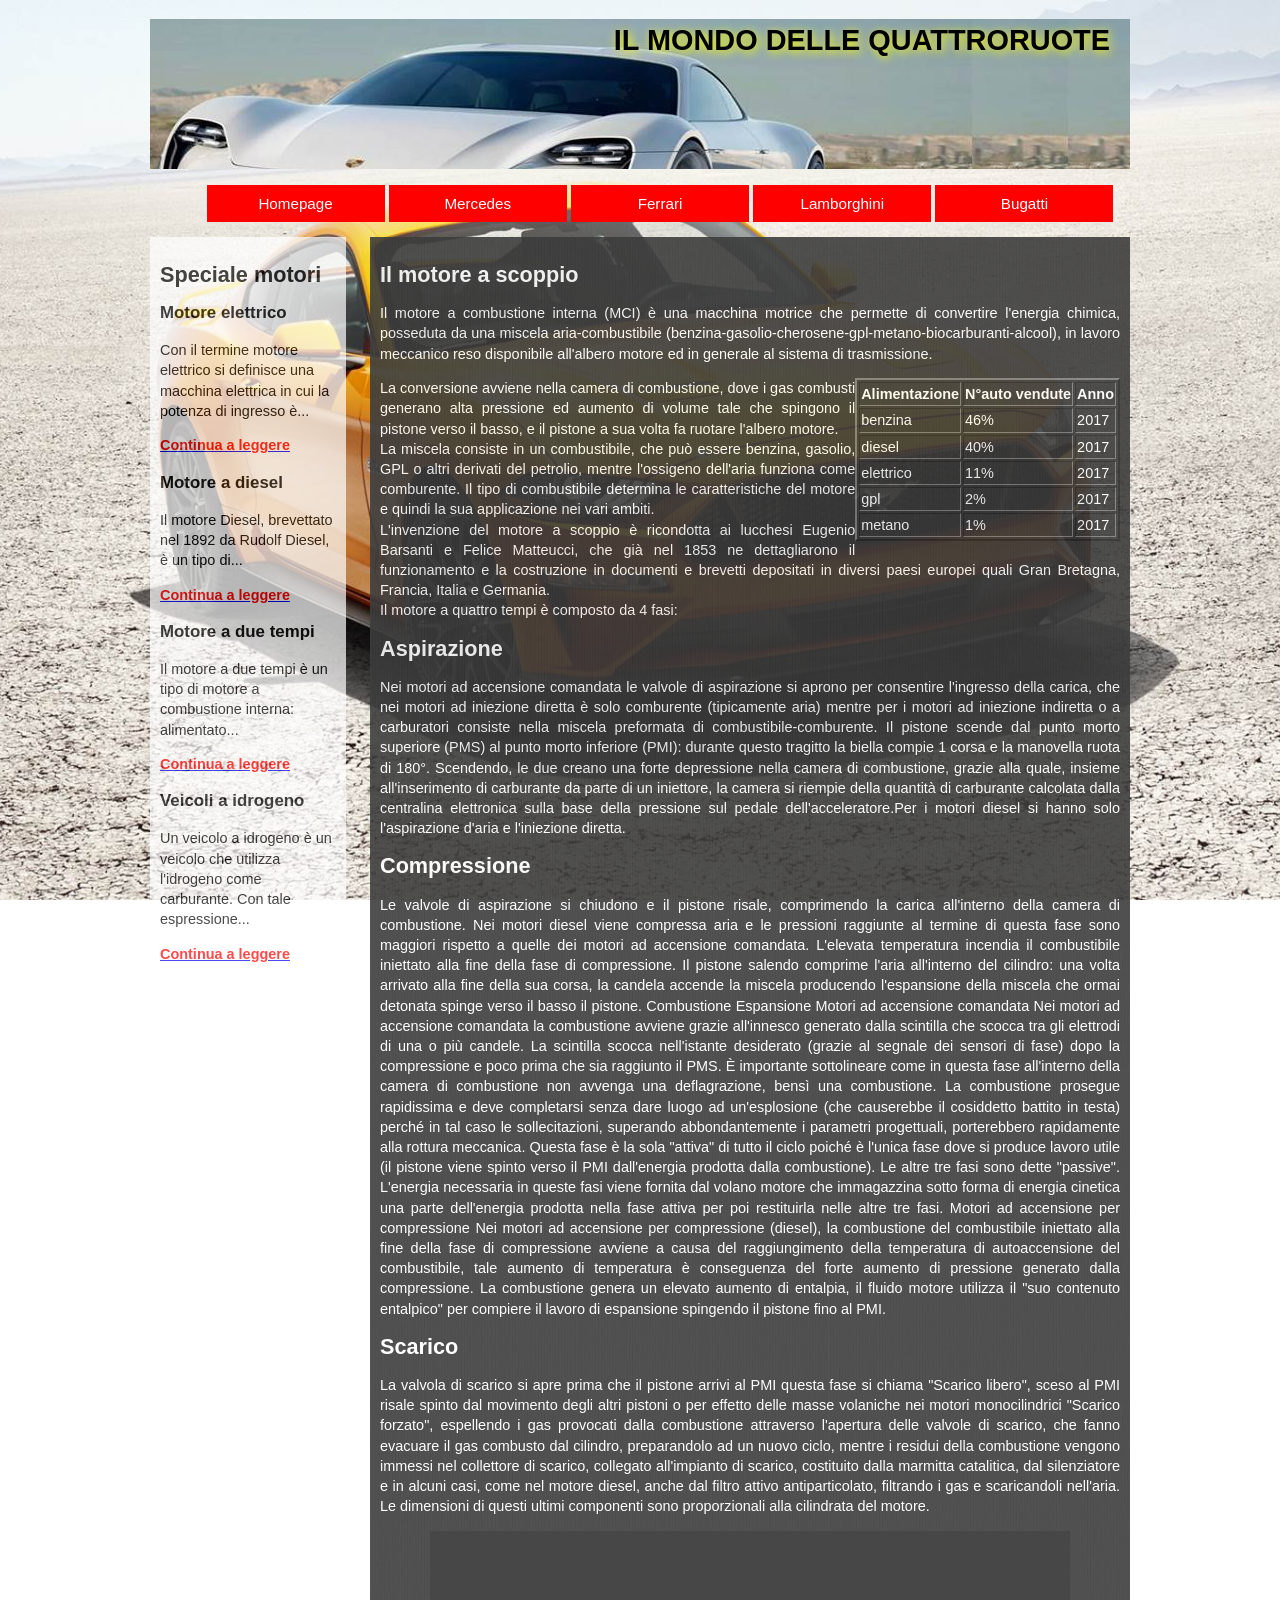
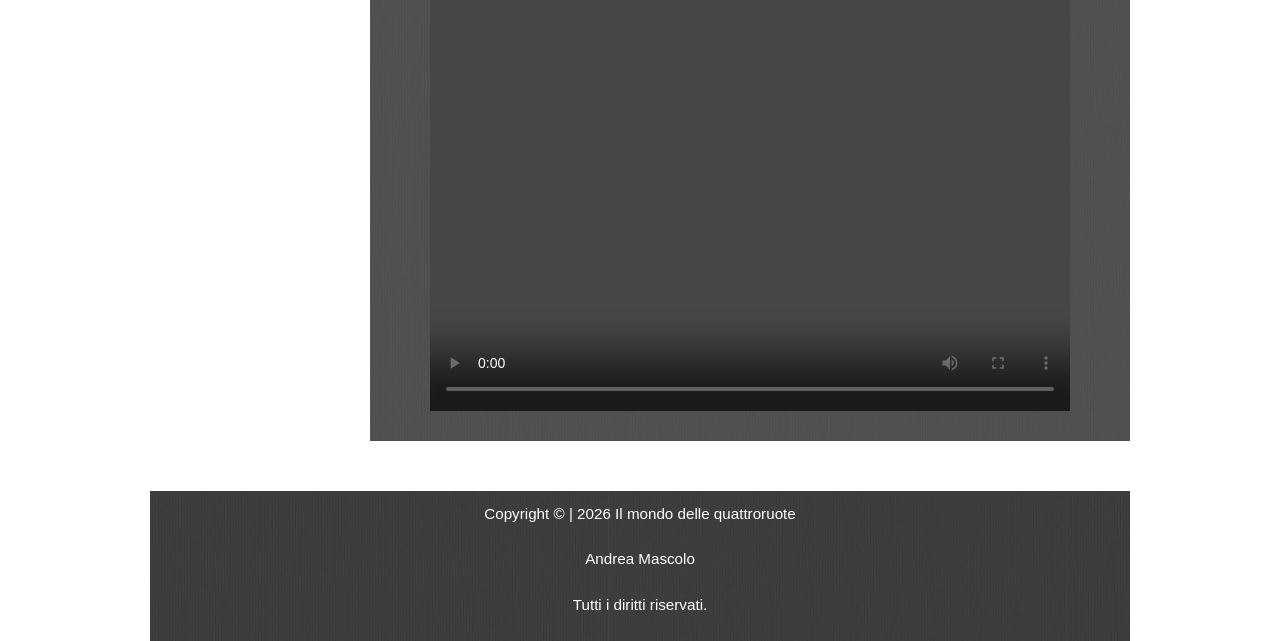
==== commit aa6a7614: "Add script tag for JavaScript functionality in HTML files" ====
--- a/index.html
+++ b/index.html
@@ -112,4 +112,5 @@
 		Andrea Mascolo<br>
 		Tutti i diritti riservati.<br>
 </footer>
+<script src="js/script.js"></script>
 </html>
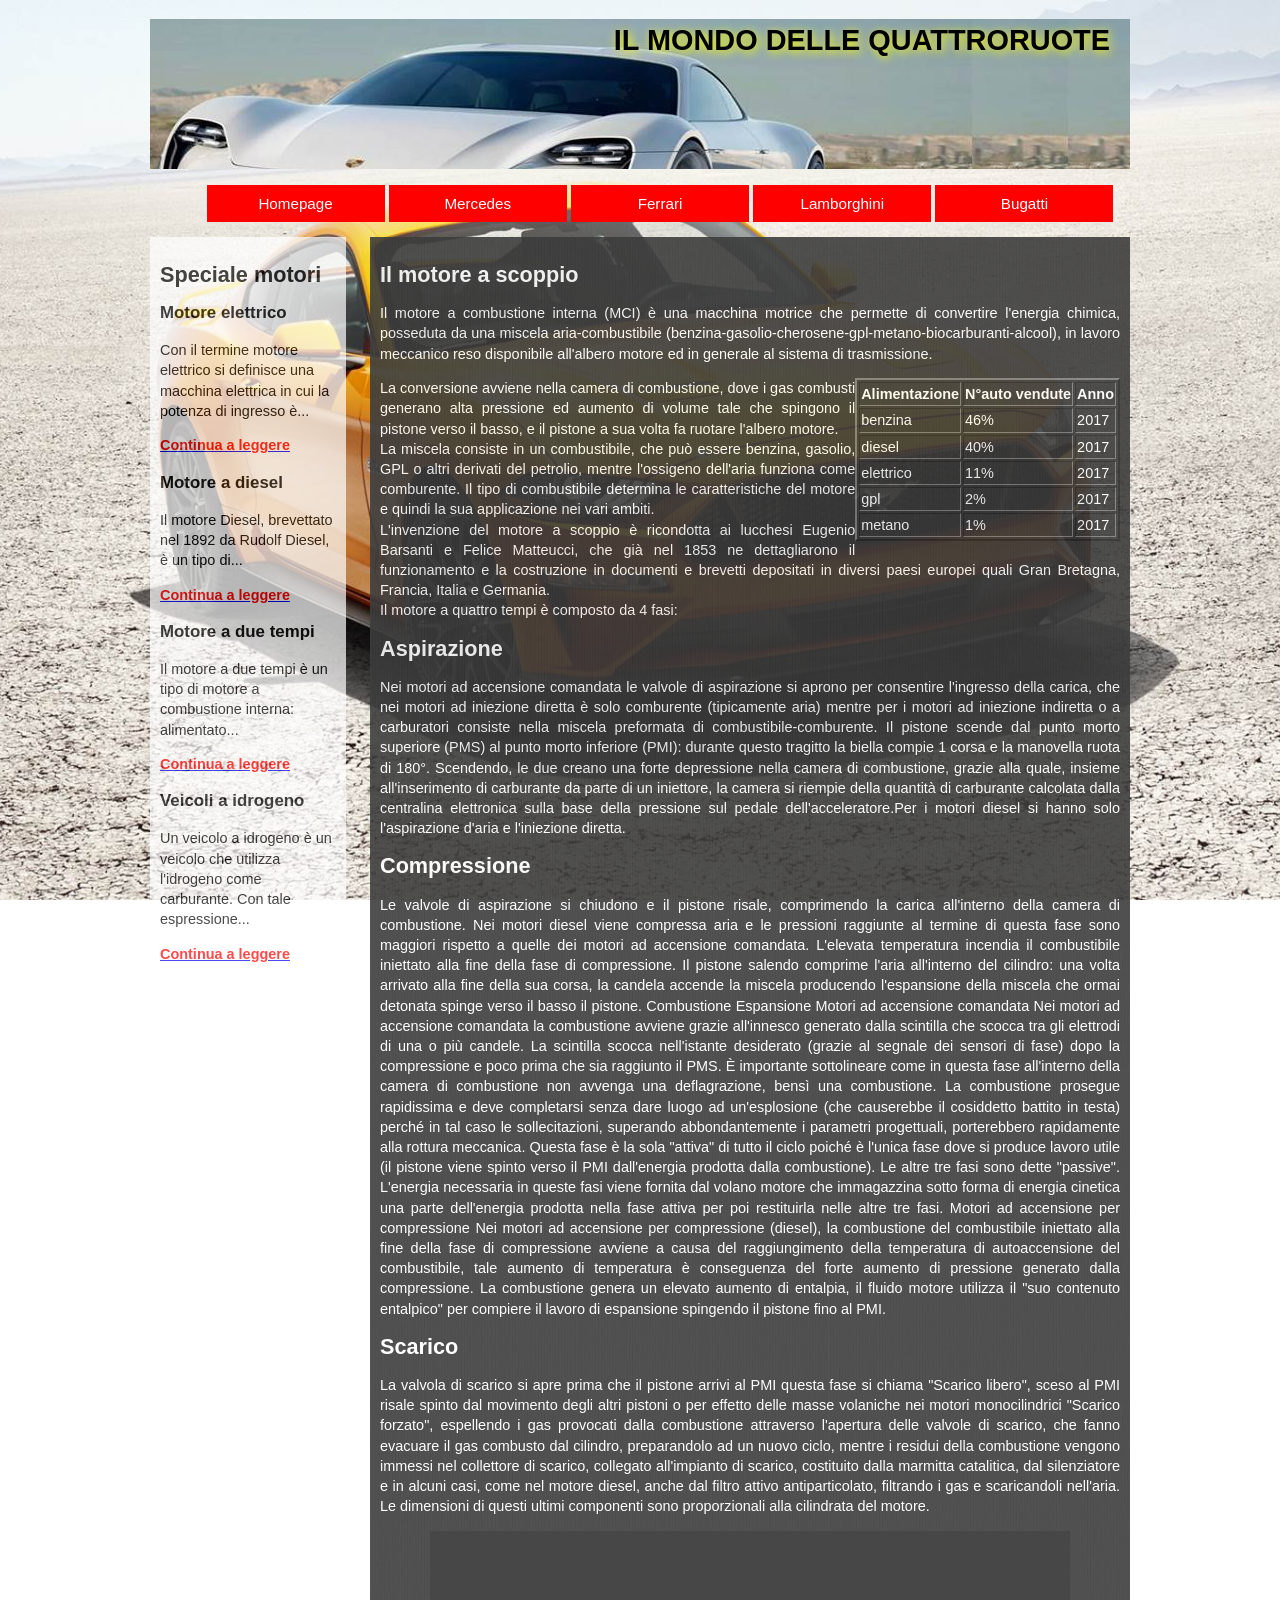
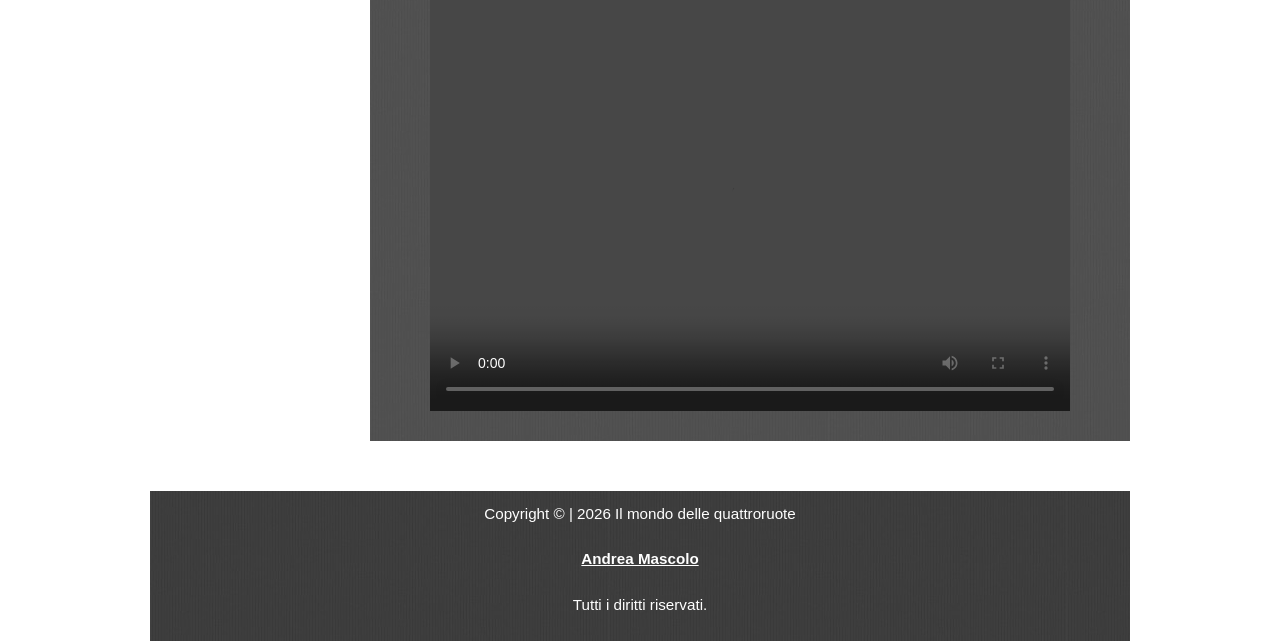
==== commit d056754c: "Add Open Graph and Twitter meta tags for preview images and update footer link" ====
--- a/index.html
+++ b/index.html
@@ -6,6 +6,17 @@
 	<link href="./css/stile.css" rel="stylesheet" type="text/css" />
 	<link rel="icon" href="img/Icon_mustang.jpg" type="image">
 
+	<!-- raw link diretto x immagini di anteprima collegato al link del sito-->
+    <meta
+      property="twitter:image"
+      content="https://raw.githubusercontent.com/MascoloAndrea/MetaPreviews/2b41f55409f55bfbc95dbadeed7a52b54e43d4ea/IlMondo4Ruote/Preview.png"
+    />
+
+
+    <meta
+      property="og:image"
+      content="https://raw.githubusercontent.com/MascoloAndrea/MetaPreviews/2b41f55409f55bfbc95dbadeed7a52b54e43d4ea/IlMondo4Ruote/Preview.png"
+    />
 	
 </head>
 <body>
@@ -109,7 +120,7 @@
 <footer>
 	<div id="footer">
 		Copyright © | <span id="datee"></span> Il mondo delle quattroruote<br>
-		Andrea Mascolo<br>
+		<a onmouseover="this.style.color='#ff0000';" onmouseout="this.style.color='#ffffff';" style="color:white" title="Visita il mio sito!" href="https://mascoloandrea.github.io/mascolo.dev/" target="_blank"><strong>Andrea Mascolo</strong></a><br>
 		Tutti i diritti riservati.<br>
 </footer>
 <script src="js/script.js"></script>
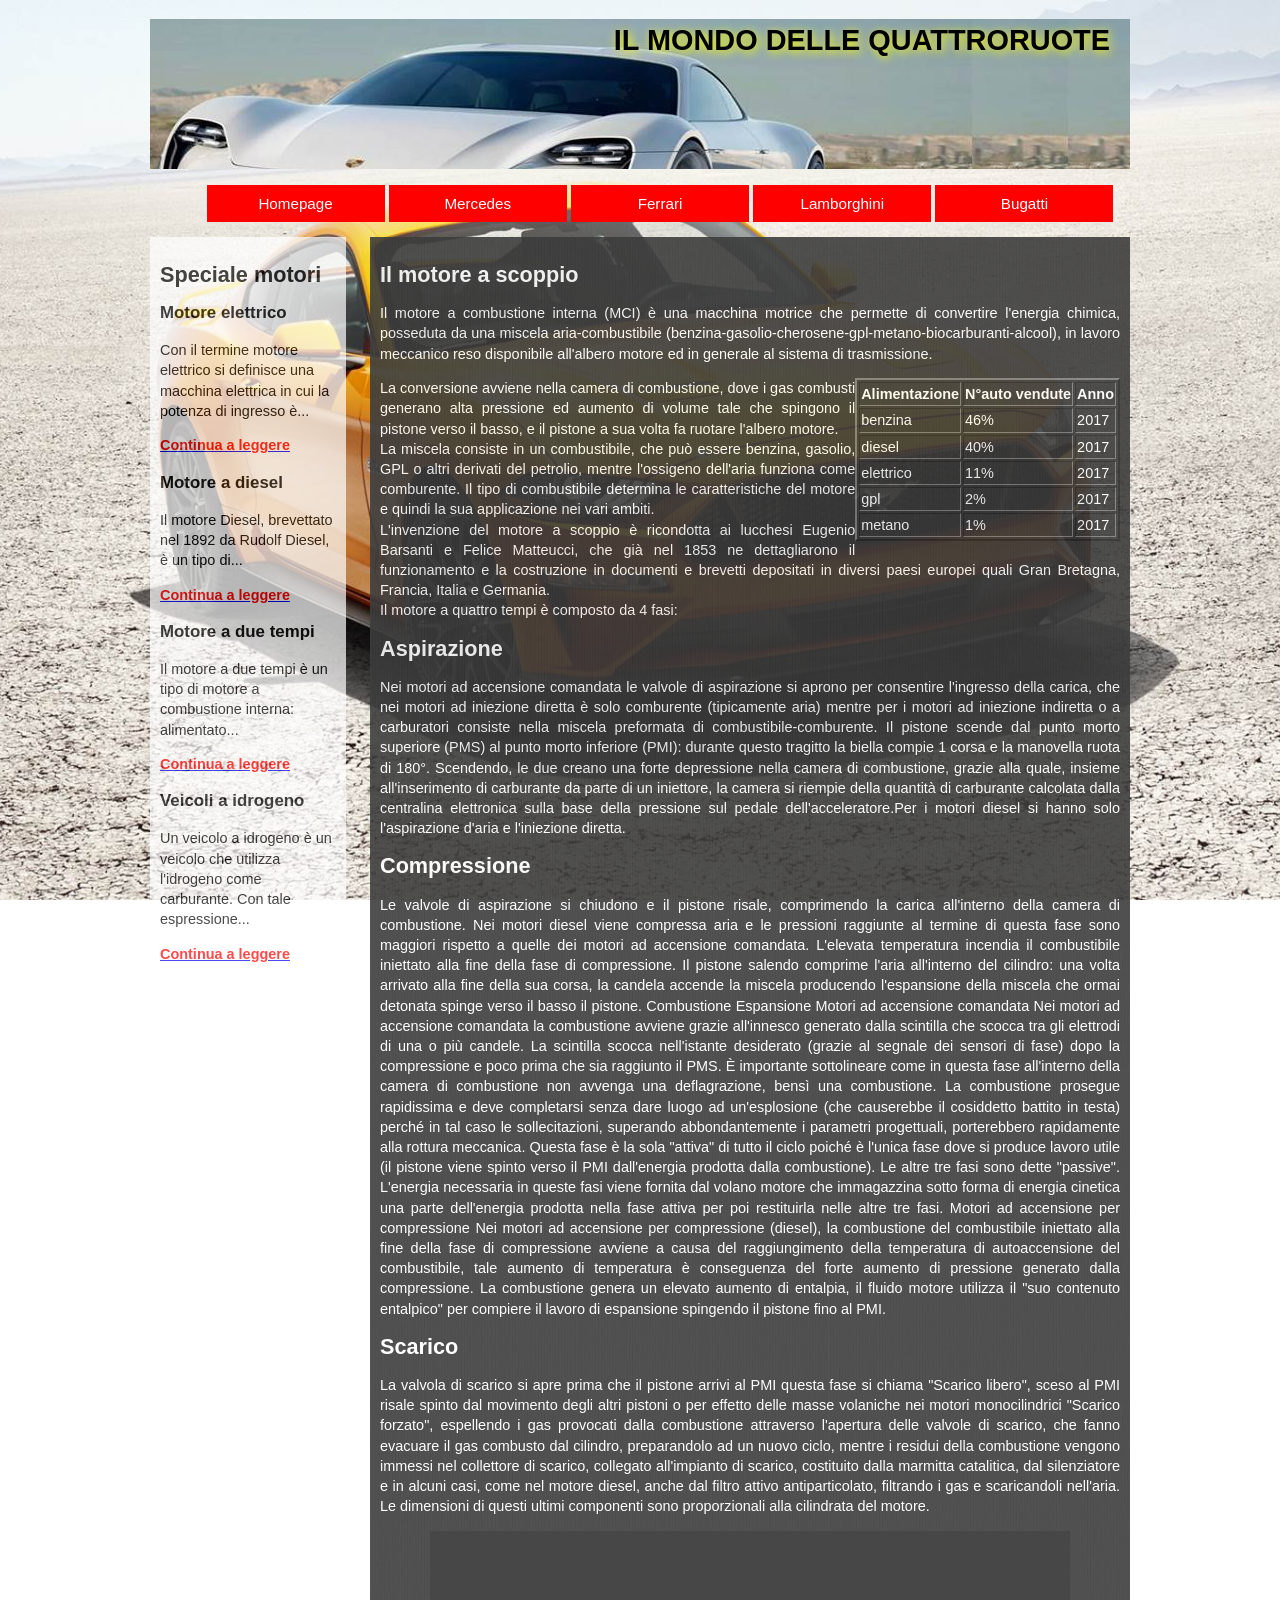
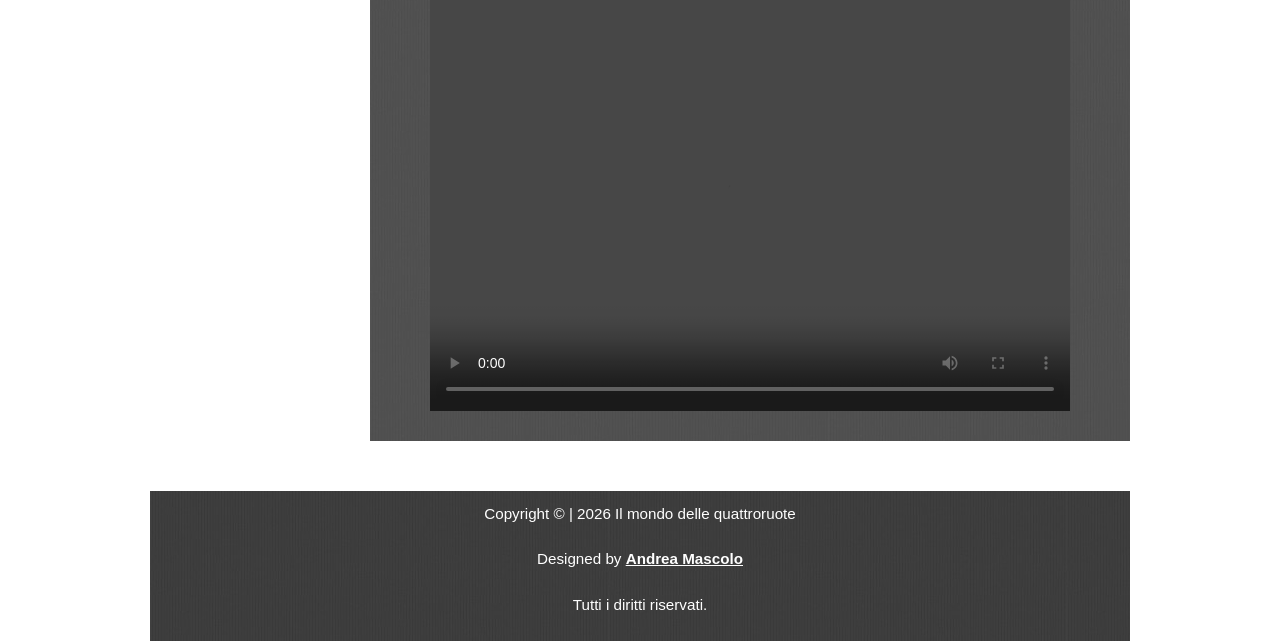
==== commit 8bfecf1e: "Update footer links to reflect new website and rephrase design credit" ====
--- a/index.html
+++ b/index.html
@@ -120,7 +120,7 @@
 <footer>
 	<div id="footer">
 		Copyright © | <span id="datee"></span> Il mondo delle quattroruote<br>
-		<a onmouseover="this.style.color='#ff0000';" onmouseout="this.style.color='#ffffff';" style="color:white" title="Visita il mio sito!" href="https://mascoloandrea.github.io/mascolo.dev/" target="_blank"><strong>Andrea Mascolo</strong></a><br>
+		Designed by <a onmouseover="this.style.color='#ff0000';" onmouseout="this.style.color='#ffffff';" style="color:white" title="Visita il mio sito!" href="https://mascoloandrea.github.io/" target="_blank"><strong>Andrea Mascolo</strong></a><br>
 		Tutti i diritti riservati.<br>
 </footer>
 <script src="js/script.js"></script>
